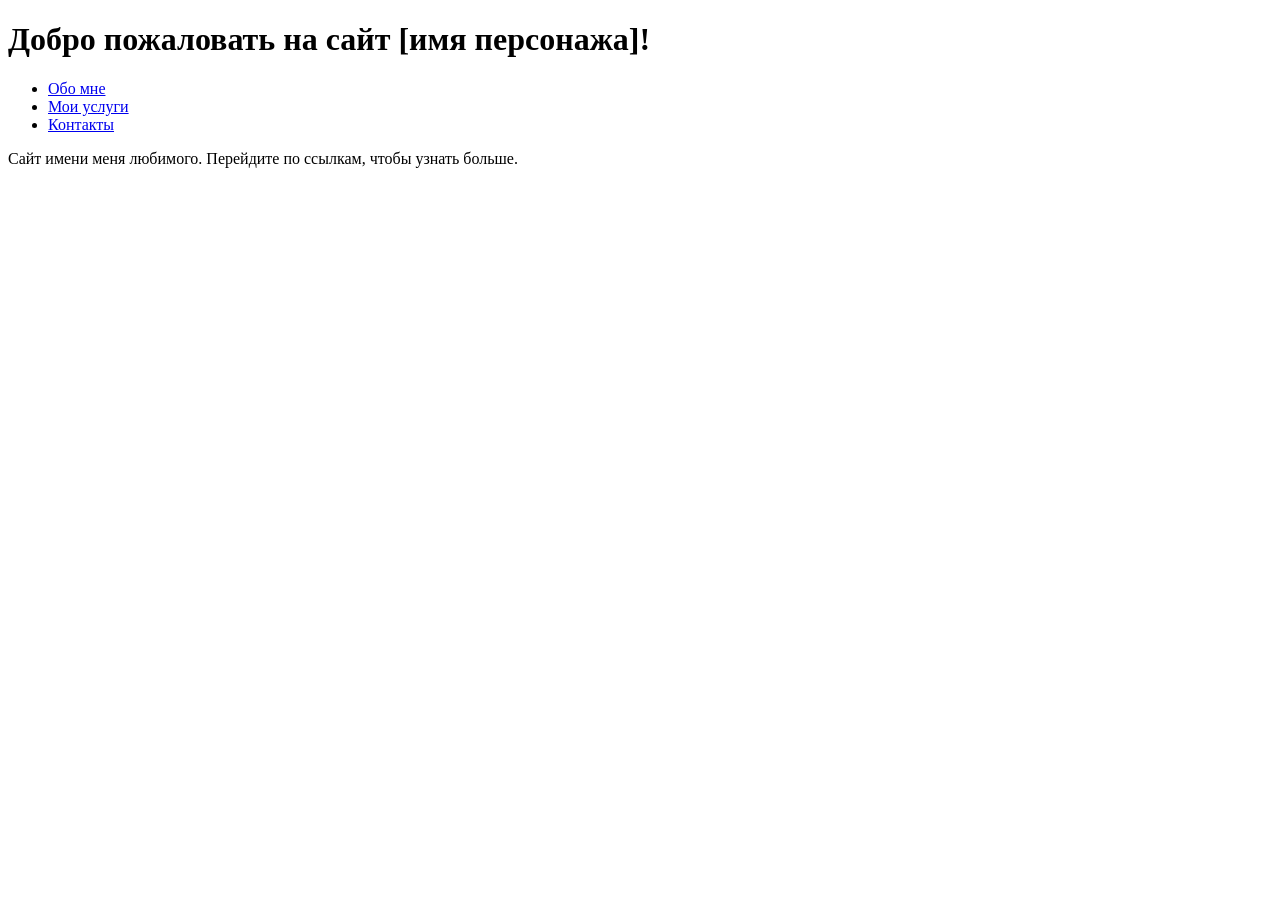
==== module-materials/06-practice/index.html @ 2134ff85 "add: add html files (02/14/2025 14:24:08)" ====
<!DOCTYPE html>
<html lang="en">
<head>
  <meta charset="UTF-8">
  <meta name="viewport" content="width=device-width, initial-scale=1.0">
  <title>06-practice</title>
</head>
<body>
  <h1>Добро пожаловать на сайт [имя персонажа]!</h1>
  <ul>
    <li><a href="./about.html">Обо мне</a></li>
    <li><a href="./services.html">Мои услуги</a></li>
    <li><a href="./contacts.html">Контакты</a></li>
  </ul>
  <p>Сайт имени меня любимого. Перейдите по ссылкам, чтобы узнать больше.</p>
</body>
</html>
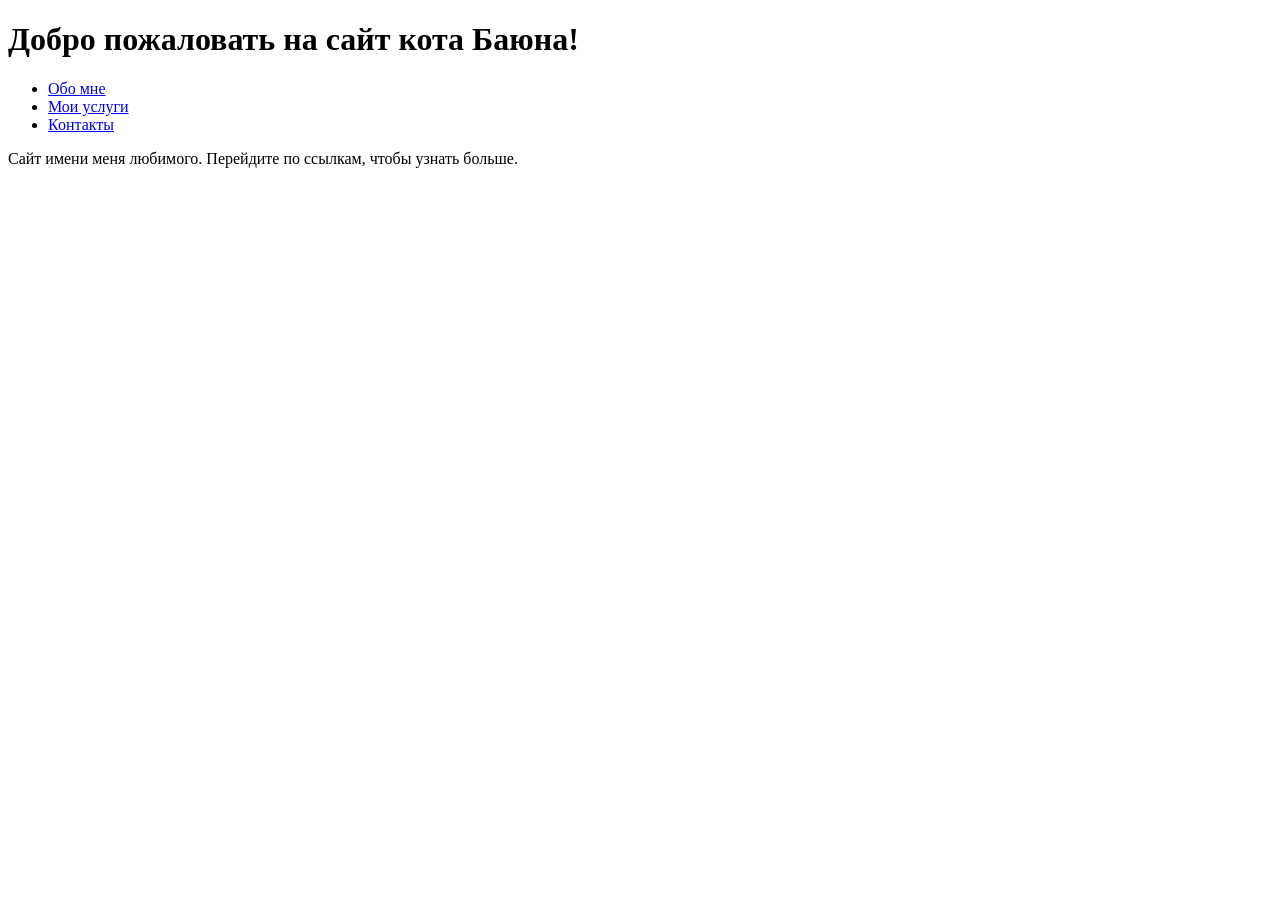
==== commit c95de198: "edit: edit html files ())" ====
--- a/module-materials/06-practice/index.html
+++ b/module-materials/06-practice/index.html
@@ -1,12 +1,12 @@
 <!DOCTYPE html>
-<html lang="en">
+<html lang="ru">
 <head>
   <meta charset="UTF-8">
   <meta name="viewport" content="width=device-width, initial-scale=1.0">
-  <title>06-practice</title>
+  <title>Главная</title>
 </head>
 <body>
-  <h1>Добро пожаловать на сайт [имя персонажа]!</h1>
+  <h1>Добро пожаловать на сайт кота Баюна!</h1>
   <ul>
     <li><a href="./about.html">Обо мне</a></li>
     <li><a href="./services.html">Мои услуги</a></li>
